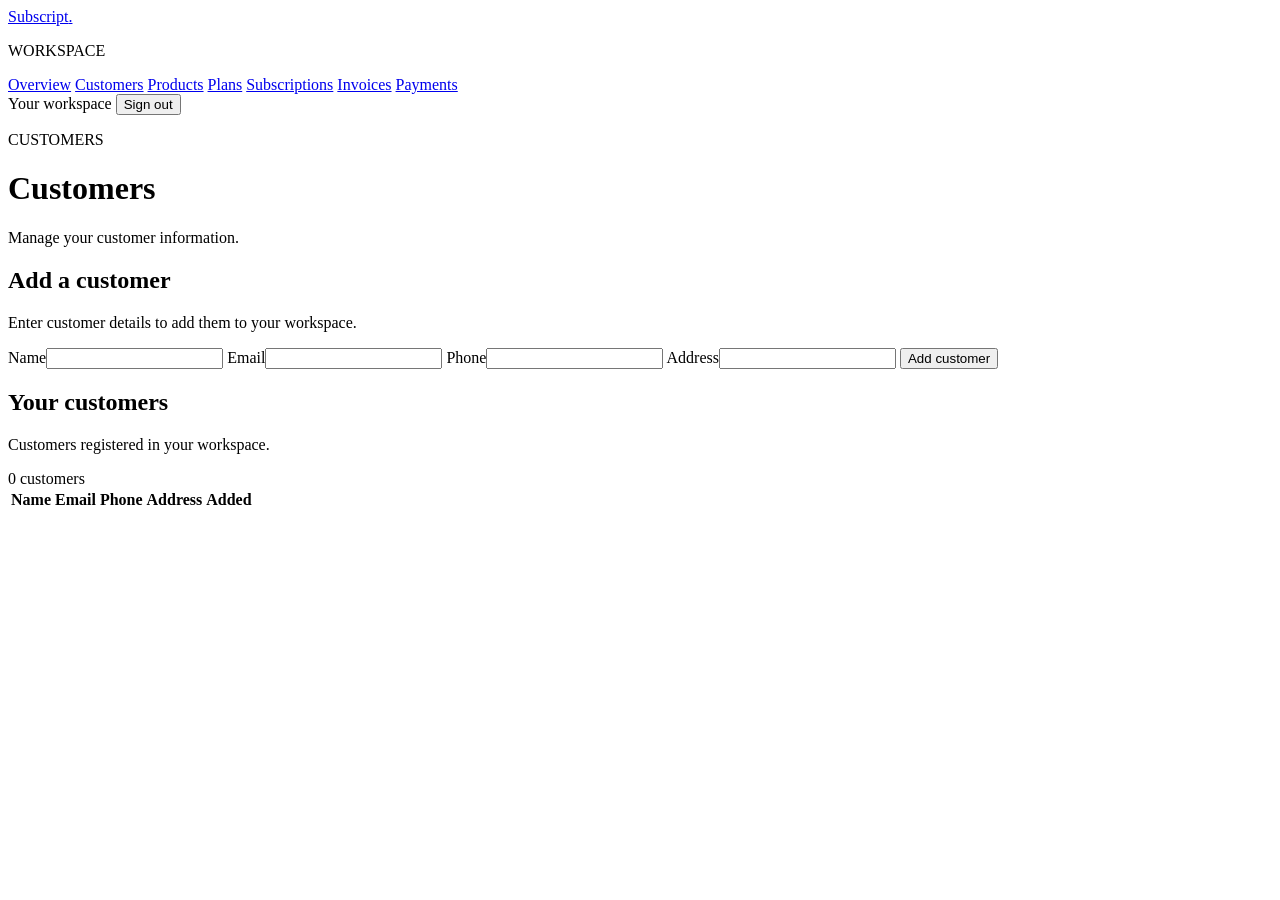
==== frontend/customers.html @ 990e5565 "customer management system" ====
<!doctype html>
<html lang="en">
<head>
  <meta charset="utf-8">
  <meta name="viewport" content="width=device-width, initial-scale=1">
  <title>Customers — Subscript</title>
  <link rel="stylesheet" href="/css/style.css">
  <script defer src="/js/auth.js"></script>
  <script defer src="/js/customers.js"></script>
</head>
<body data-auth="required">
  <div class="app-shell">
    <aside class="sidebar">
      <a class="brand" href="/dashboard.html">Subscript<span>.</span></a>
      <p class="nav-caption">WORKSPACE</p>
      <nav class="main-nav">
        <a href="/dashboard.html">Overview</a>
        <a href="/customers.html" class="active">Customers</a>
        <a href="/products.html">Products</a>
        <a href="/plans.html">Plans</a>
        <a href="/subscriptions.html">Subscriptions</a>
        <a href="/invoices.html">Invoices</a>
        <a href="/payments.html">Payments</a>
      </nav>
      <div class="sidebar-bottom">
        <span id="user-name">Your workspace</span>
        <button class="logout-button" data-logout>Sign out</button>
      </div>
    </aside>
    <main class="main-content">
      <header class="page-header">
        <div>
          <p class="eyebrow">CUSTOMERS</p>
          <h1>Customers</h1>
          <p class="muted">Manage your customer information.</p>
        </div>
      </header>
      <section class="panel form-panel">
        <div>
          <h2>Add a customer</h2>
          <p class="muted">Enter customer details to add them to your workspace.</p>
        </div>
        <form id="customer-form" class="inline-form">
          <label>Name<input name="name" required maxlength="120"></label>
          <label>Email<input name="email" type="email" required maxlength="255"></label>
          <label>Phone<input name="phone" maxlength="50"></label>
          <label>Address<input name="address" maxlength="500"></label>
          <button class="button" type="submit">Add customer</button>
        </form>
        <p id="form-message" class="form-message" role="status"></p>
      </section>
      <section class="panel table-panel">
        <div class="section-heading">
          <div>
            <h2>Your customers</h2>
            <p class="muted">Customers registered in your workspace.</p>
          </div>
          <span class="count-pill" id="customer-count">0 customers</span>
        </div>
        <div class="table-wrap">
          <table>
            <thead>
              <tr>
                <th>Name</th>
                <th>Email</th>
                <th>Phone</th>
                <th>Address</th>
                <th>Added</th>
                <th></th>
              </tr>
            </thead>
            <tbody id="customers-table"></tbody>
          </table>
        </div>
      </section>
    </main>
  </div>
</body>
</html>
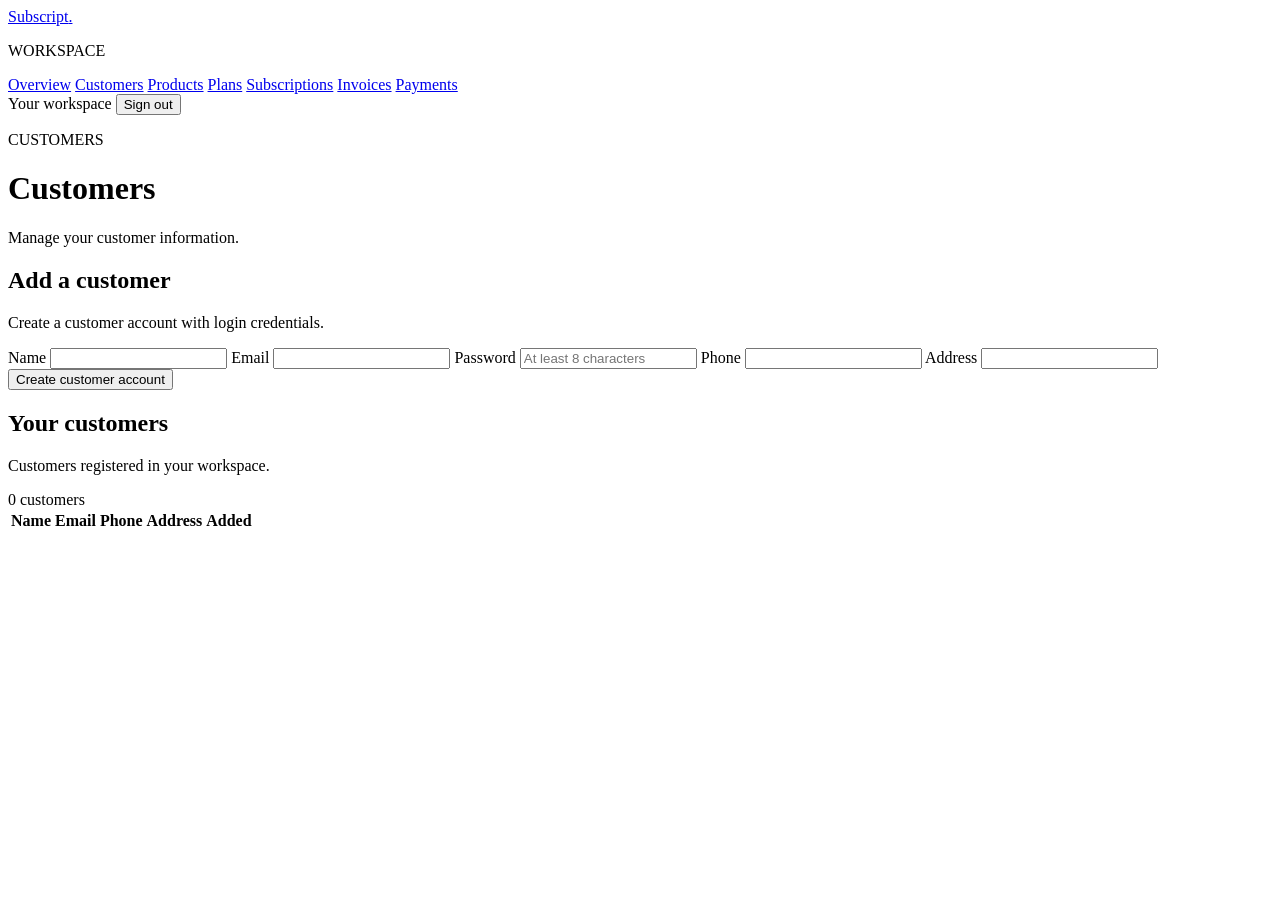
==== commit 95fb769d: "Update authentication, customer accounts and role-based features" ====
--- a/frontend/customers.html
+++ b/frontend/customers.html
@@ -1,3 +1,4 @@
+
 <!doctype html>
 <html lang="en">
 <head>
@@ -8,11 +9,16 @@
   <script defer src="/js/auth.js"></script>
   <script defer src="/js/customers.js"></script>
 </head>
+
 <body data-auth="required">
+
   <div class="app-shell">
+
     <aside class="sidebar">
       <a class="brand" href="/dashboard.html">Subscript<span>.</span></a>
+
       <p class="nav-caption">WORKSPACE</p>
+
       <nav class="main-nav">
         <a href="/dashboard.html">Overview</a>
         <a href="/customers.html" class="active">Customers</a>
@@ -22,12 +28,15 @@
         <a href="/invoices.html">Invoices</a>
         <a href="/payments.html">Payments</a>
       </nav>
+
       <div class="sidebar-bottom">
         <span id="user-name">Your workspace</span>
         <button class="logout-button" data-logout>Sign out</button>
       </div>
     </aside>
+
     <main class="main-content">
+
       <header class="page-header">
         <div>
           <p class="eyebrow">CUSTOMERS</p>
@@ -35,28 +44,72 @@
           <p class="muted">Manage your customer information.</p>
         </div>
       </header>
+
       <section class="panel form-panel">
+
         <div>
           <h2>Add a customer</h2>
-          <p class="muted">Enter customer details to add them to your workspace.</p>
+          <p class="muted">
+            Create a customer account with login credentials.
+          </p>
         </div>
+
         <form id="customer-form" class="inline-form">
-          <label>Name<input name="name" required maxlength="120"></label>
-          <label>Email<input name="email" type="email" required maxlength="255"></label>
-          <label>Phone<input name="phone" maxlength="50"></label>
-          <label>Address<input name="address" maxlength="500"></label>
-          <button class="button" type="submit">Add customer</button>
+
+          <label>
+            Name
+            <input name="name" required maxlength="120">
+          </label>
+
+          <label>
+            Email
+            <input name="email" type="email" required maxlength="255">
+          </label>
+
+          <label>
+            Password
+            <input
+              name="password"
+              type="password"
+              required
+              minlength="8"
+              placeholder="At least 8 characters"
+            >
+          </label>
+
+          <label>
+            Phone
+            <input name="phone" maxlength="50">
+          </label>
+
+          <label>
+            Address
+            <input name="address" maxlength="500">
+          </label>
+
+          <button class="button" type="submit">
+            Create customer account
+          </button>
+
         </form>
+
         <p id="form-message" class="form-message" role="status"></p>
+
       </section>
+
       <section class="panel table-panel">
+
         <div class="section-heading">
           <div>
             <h2>Your customers</h2>
             <p class="muted">Customers registered in your workspace.</p>
           </div>
-          <span class="count-pill" id="customer-count">0 customers</span>
+
+          <span class="count-pill" id="customer-count">
+            0 customers
+          </span>
         </div>
+
         <div class="table-wrap">
           <table>
             <thead>
@@ -69,11 +122,15 @@
                 <th></th>
               </tr>
             </thead>
+
             <tbody id="customers-table"></tbody>
           </table>
         </div>
+
       </section>
+
     </main>
   </div>
+
 </body>
 </html>
